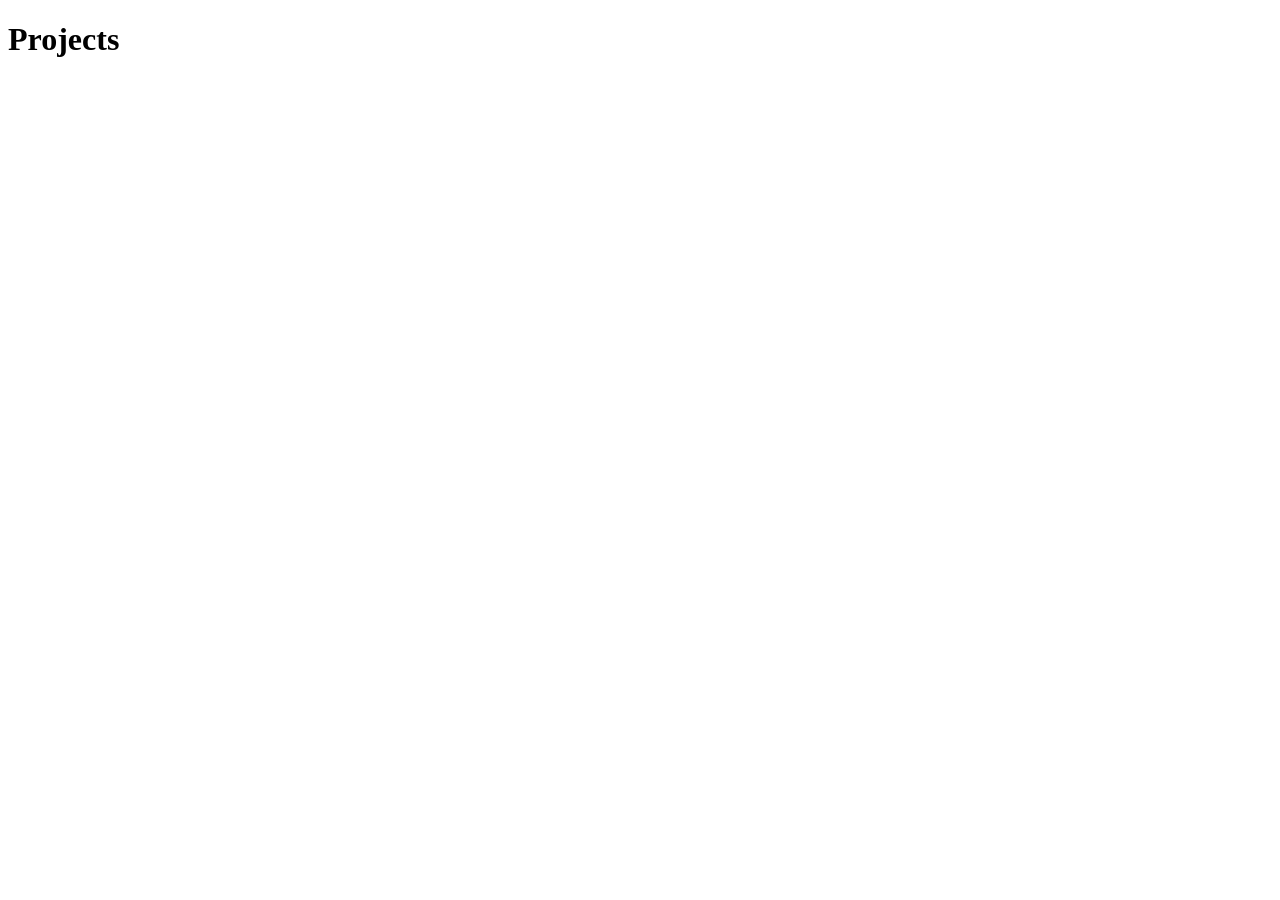
==== projects/index.html @ 25ab942c "add project folder" ====
<!DOCTYPE html>
<html lang="en">
  <head>
    <meta charset="UTF-8" />
    <meta name="viewport" content="width=device-width, initial-scale=1.0" />
    <title>Document</title>
  </head>
  <body>
    <h1>Projects</h1>
  </body>
</html>
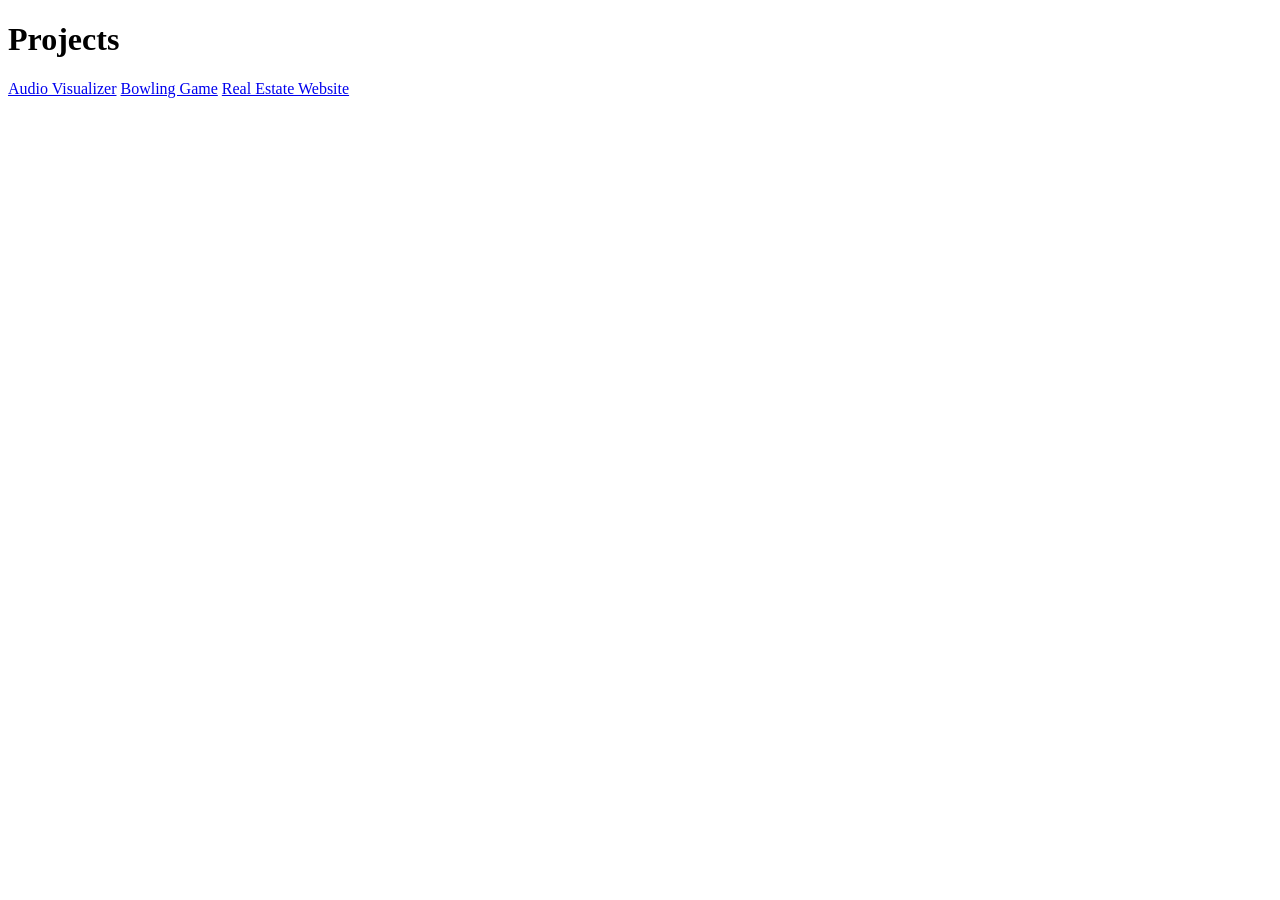
==== commit c7fe0c64: "add links" ====
--- a/projects/index.html
+++ b/projects/index.html
@@ -7,5 +7,8 @@
   </head>
   <body>
     <h1>Projects</h1>
+    <a href="/audioVisualizer">Audio Visualizer</a>
+    <a href="/bowlingGame">Bowling Game</a>
+    <a href="/realEstateWebsite">Real Estate Website</a>
   </body>
 </html>
